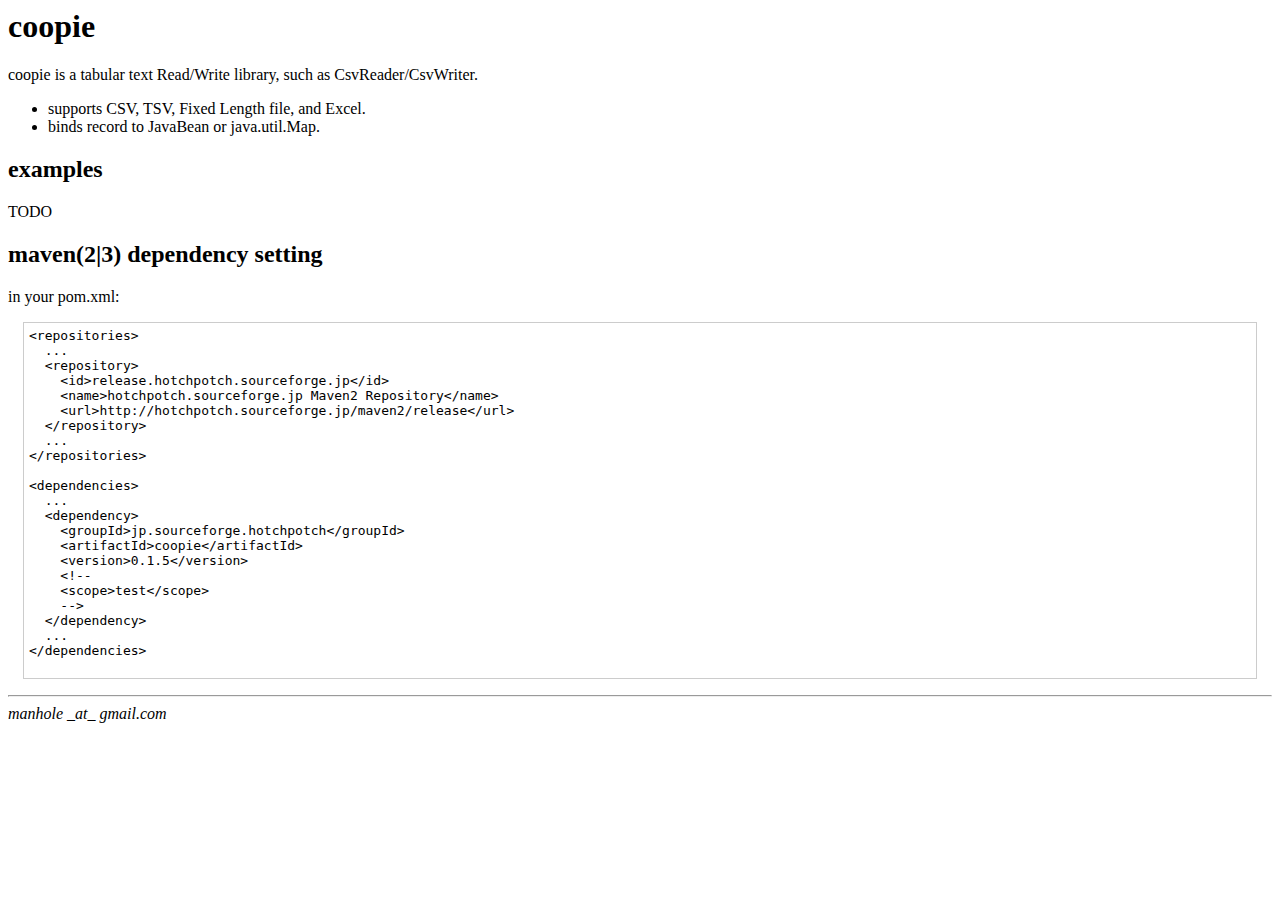
==== coopie.html @ c999db01 "css化 coopie用のmaven2 pom.xml設定を記述" ====
<html lang="ja">
<head>
    <meta http-equiv="Content-Language" content="ja">
    <meta http-equiv="Content-Type" content="text/html; charset=UTF-8">
    <meta http-equiv="Content-Style-Type" content="text/css">
    <meta name="Author" content="manhole">
    <link rel="stylesheet" href="site.css" type="text/css">
    <title>coopie</title>
</head>
<body>
<h1>coopie</h1>
<p>
coopie is a tabular text Read/Write library, such as CsvReader/CsvWriter.

<ul>
    <li>supports CSV, TSV, Fixed Length file, and Excel.</li>
    <li>binds record to JavaBean or java.util.Map.</li>
</ul>

</p>

<h2>examples</h2>
<p>
TODO
</p>

<h2>maven(2|3) dependency setting</h2>
<p>
in your pom.xml:
    <pre class="codefrag">
&lt;repositories&gt;
  ...
  &lt;repository&gt;
    &lt;id&gt;release.hotchpotch.sourceforge.jp&lt;/id&gt;
    &lt;name&gt;hotchpotch.sourceforge.jp Maven2 Repository&lt;/name&gt;
    &lt;url&gt;http://hotchpotch.sourceforge.jp/maven2/release&lt;/url&gt;
  &lt;/repository&gt;
  ...
&lt;/repositories&gt;

&lt;dependencies&gt;
  ...
  &lt;dependency&gt;
    &lt;groupId&gt;jp.sourceforge.hotchpotch&lt;/groupId&gt;
    &lt;artifactId&gt;coopie&lt;/artifactId&gt;
    &lt;version&gt;0.1.5&lt;/version&gt;
    &lt;!--
    &lt;scope&gt;test&lt;/scope&gt;
    --&gt;
  &lt;/dependency&gt;
  ...
&lt;/dependencies&gt;
    </pre>
</p>

<hr />
<address>manhole _at_ gmail.com</address>

</body>
</html>
---- site.css ----
body {
	background-color: #FFFFFF;
	text-align: left;
}

pre {
	margin: 15px;
	padding: 5px;
	font-size: 100%;
	border: 1px solid #cccccc;
}
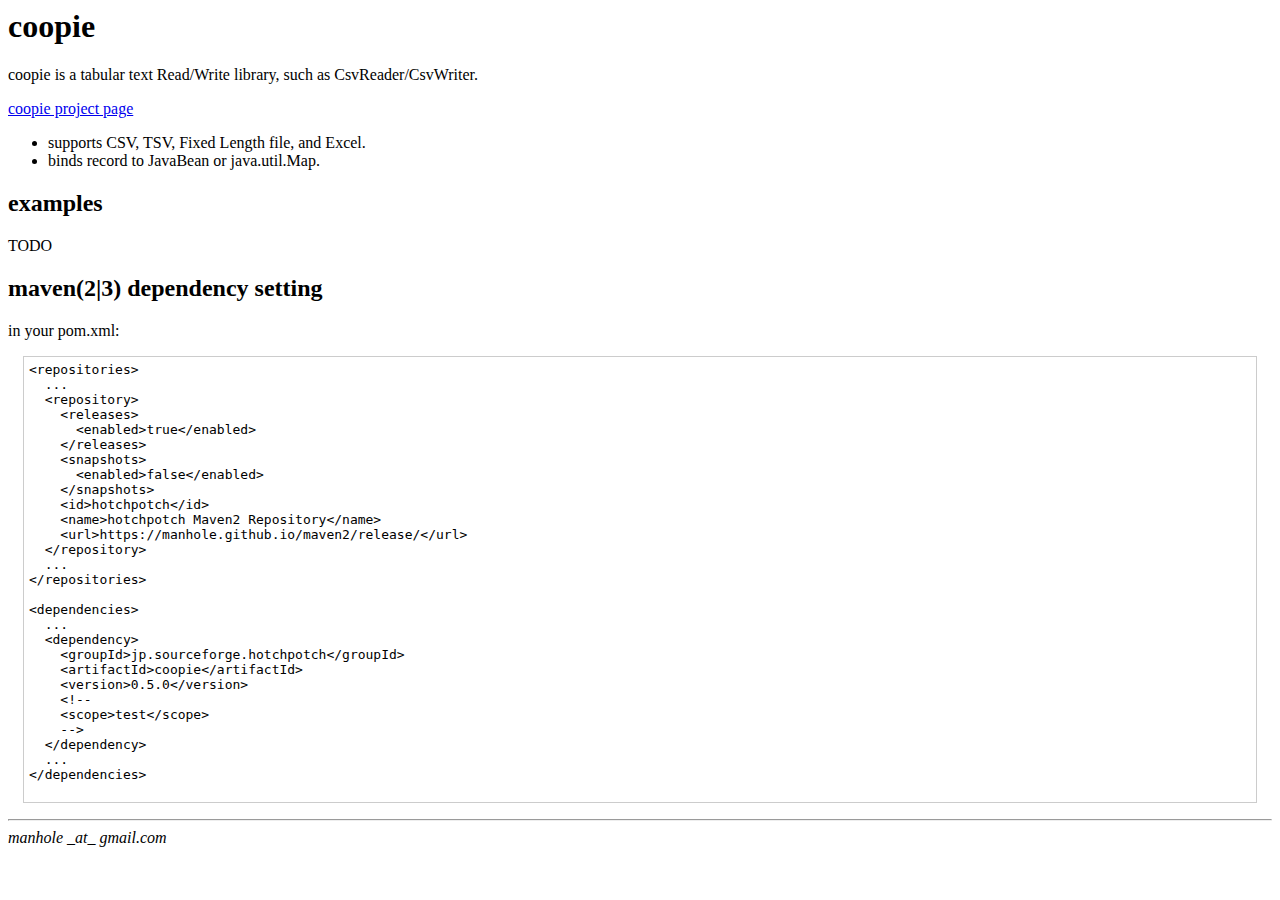
==== commit 05eed25f: "Moved from sourceforge to github." ====
--- a/coopie.html
+++ b/coopie.html
@@ -10,30 +10,39 @@
 <body>
 <h1>coopie</h1>
 <p>
-coopie is a tabular text Read/Write library, such as CsvReader/CsvWriter.
-
+    coopie is a tabular text Read/Write library, such as CsvReader/CsvWriter.
+</p>
+<p>
+    <a href="https://github.com/manhole/coopie">coopie project page</a>
+</p>
+<p>
 <ul>
     <li>supports CSV, TSV, Fixed Length file, and Excel.</li>
     <li>binds record to JavaBean or java.util.Map.</li>
 </ul>
-
 </p>
 
 <h2>examples</h2>
 <p>
-TODO
+    TODO
 </p>
 
 <h2>maven(2|3) dependency setting</h2>
 <p>
-in your pom.xml:
-    <pre class="codefrag">
+    in your pom.xml:
+<pre class="codefrag">
 &lt;repositories&gt;
   ...
   &lt;repository&gt;
-    &lt;id&gt;release.hotchpotch.sourceforge.jp&lt;/id&gt;
-    &lt;name&gt;hotchpotch.sourceforge.jp Maven2 Repository&lt;/name&gt;
-    &lt;url&gt;http://hotchpotch.sourceforge.jp/maven2/release&lt;/url&gt;
+    &lt;releases&gt;
+      &lt;enabled&gt;true&lt;/enabled&gt;
+    &lt;/releases&gt;
+    &lt;snapshots&gt;
+      &lt;enabled&gt;false&lt;/enabled&gt;
+    &lt;/snapshots&gt;
+    &lt;id&gt;hotchpotch&lt;/id&gt;
+    &lt;name&gt;hotchpotch Maven2 Repository&lt;/name&gt;
+    &lt;url&gt;https://manhole.github.io/maven2/release/&lt;/url&gt;
   &lt;/repository&gt;
   ...
 &lt;/repositories&gt;
@@ -43,7 +52,7 @@
   &lt;dependency&gt;
     &lt;groupId&gt;jp.sourceforge.hotchpotch&lt;/groupId&gt;
     &lt;artifactId&gt;coopie&lt;/artifactId&gt;
-    &lt;version&gt;0.1.5&lt;/version&gt;
+    &lt;version&gt;0.5.0&lt;/version&gt;
     &lt;!--
     &lt;scope&gt;test&lt;/scope&gt;
     --&gt;
@@ -53,7 +62,7 @@
     </pre>
 </p>
 
-<hr />
+<hr/>
 <address>manhole _at_ gmail.com</address>
 
 </body>
